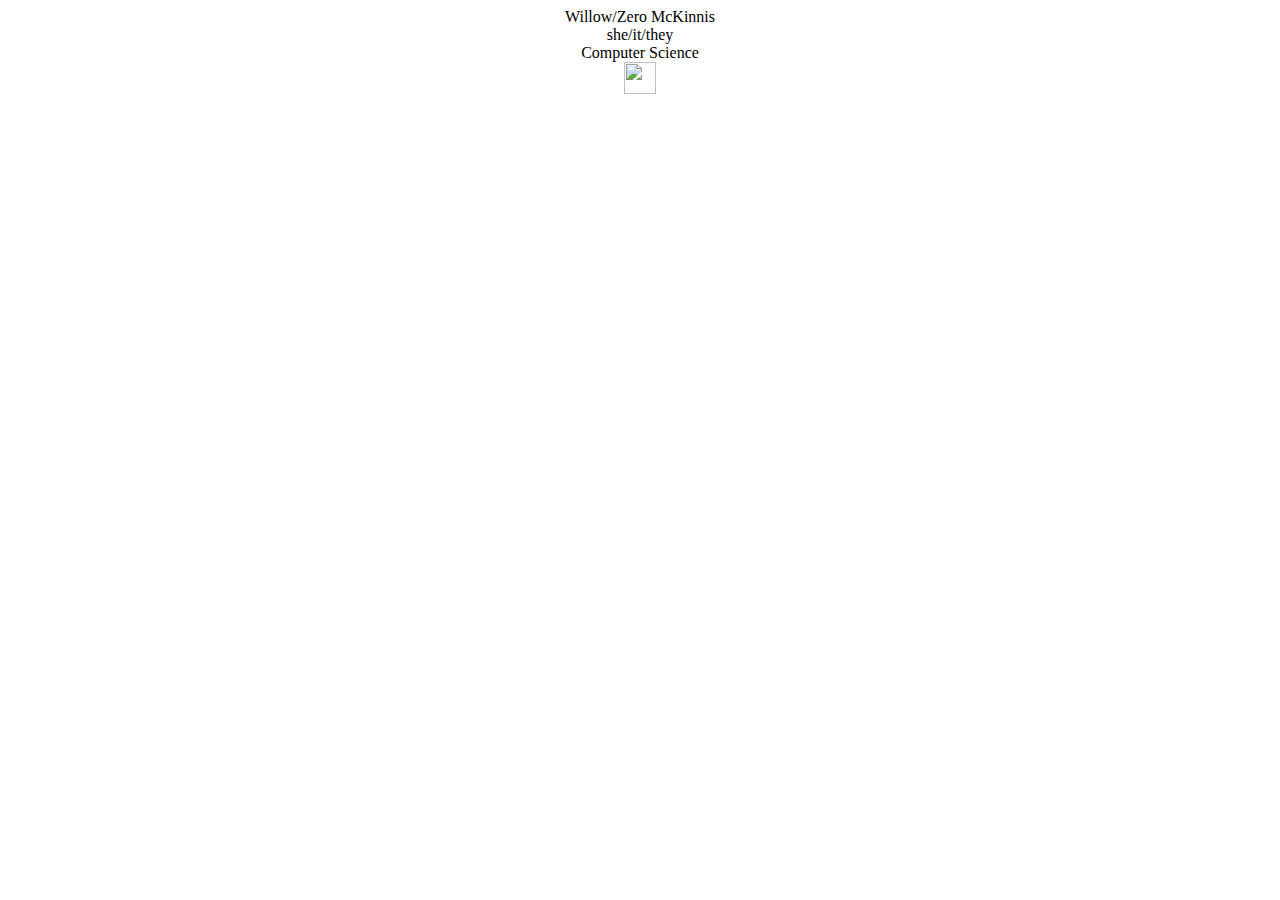
==== businesscard.html @ 2094a3c1 "Create businesscard.html" ====
<html><head>
</head>
<body>
  <center><div class="card">
    Willow/Zero McKinnis<br>
    she/it/they<br>
    Computer Science<br>
    <a href="https://github.com/Willow-Zero"><img src="https://github.githubassets.com/favicons/favicon.svg" width=32></a>
  </div></center>
</body></html>
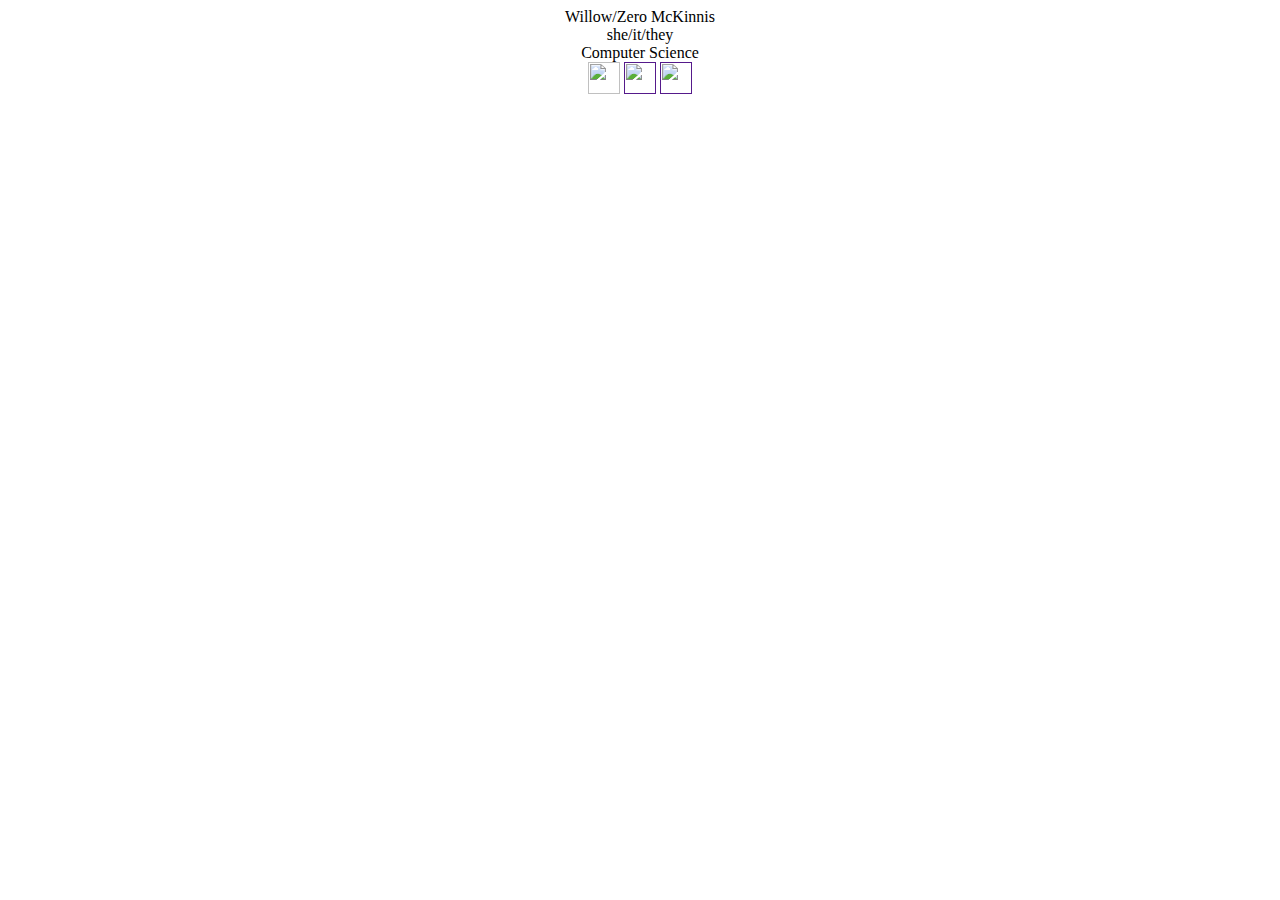
==== commit b952aede: "Update businesscard.html" ====
--- a/businesscard.html
+++ b/businesscard.html
@@ -6,5 +6,7 @@
     she/it/they<br>
     Computer Science<br>
     <a href="https://github.com/Willow-Zero"><img src="https://github.githubassets.com/favicons/favicon.svg" width=32></a>
+    <a href=""><img src="" width=32></a>
+    <a href=""><img src="" width=32></a>
   </div></center>
 </body></html>
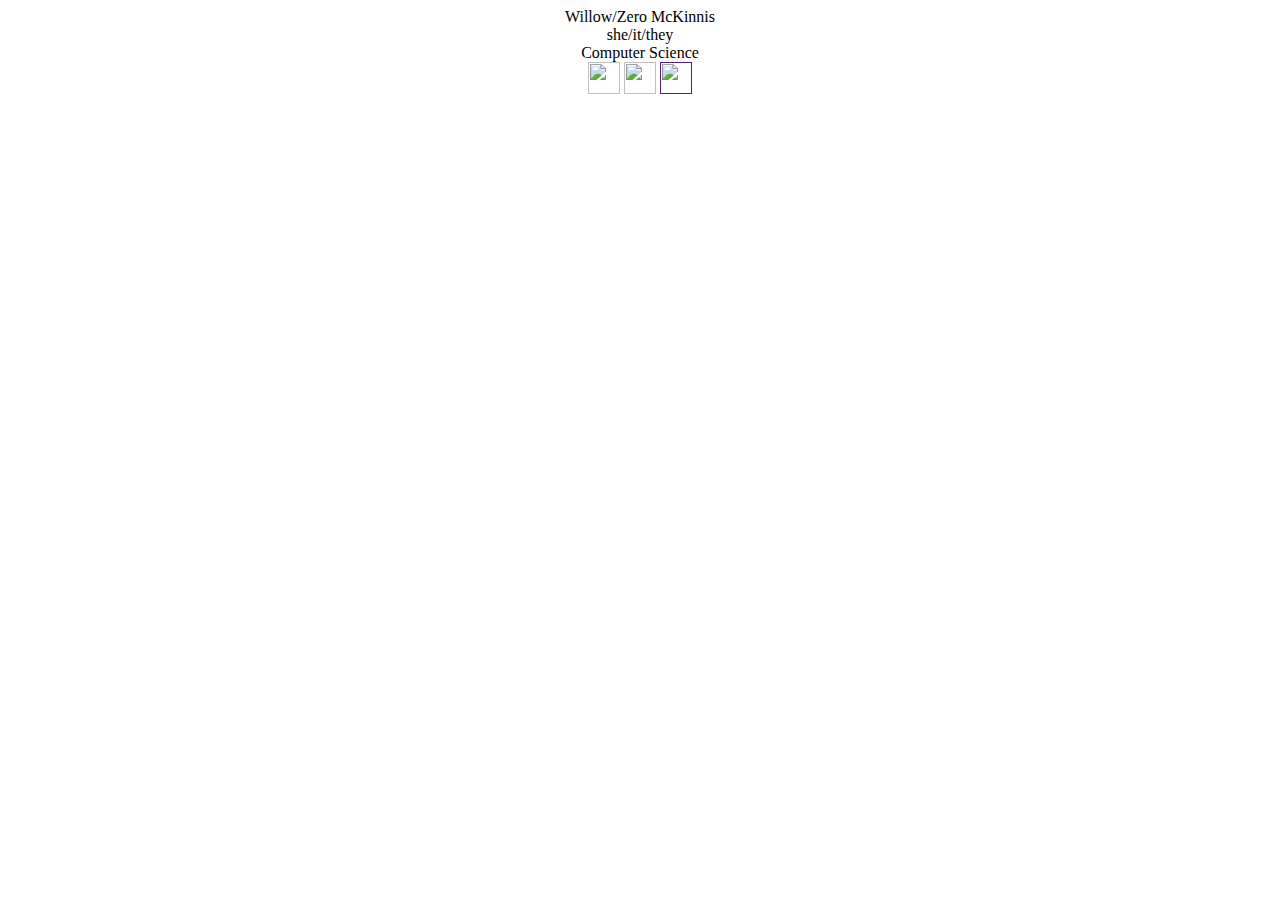
==== commit e0124b57: "Update businesscard.html" ====
--- a/businesscard.html
+++ b/businesscard.html
@@ -6,7 +6,7 @@
     she/it/they<br>
     Computer Science<br>
     <a href="https://github.com/Willow-Zero"><img src="https://github.githubassets.com/favicons/favicon.svg" width=32></a>
-    <a href=""><img src="" width=32></a>
+    <a href="https://infosec.exchange/@ZeroGlytch"><img src="https://assets.infosec.exchange/packs/media/icons/favicon-16x16-7e08330a5905fc34b8dcb8b180f32531.png" width=32></a>
     <a href=""><img src="" width=32></a>
   </div></center>
 </body></html>
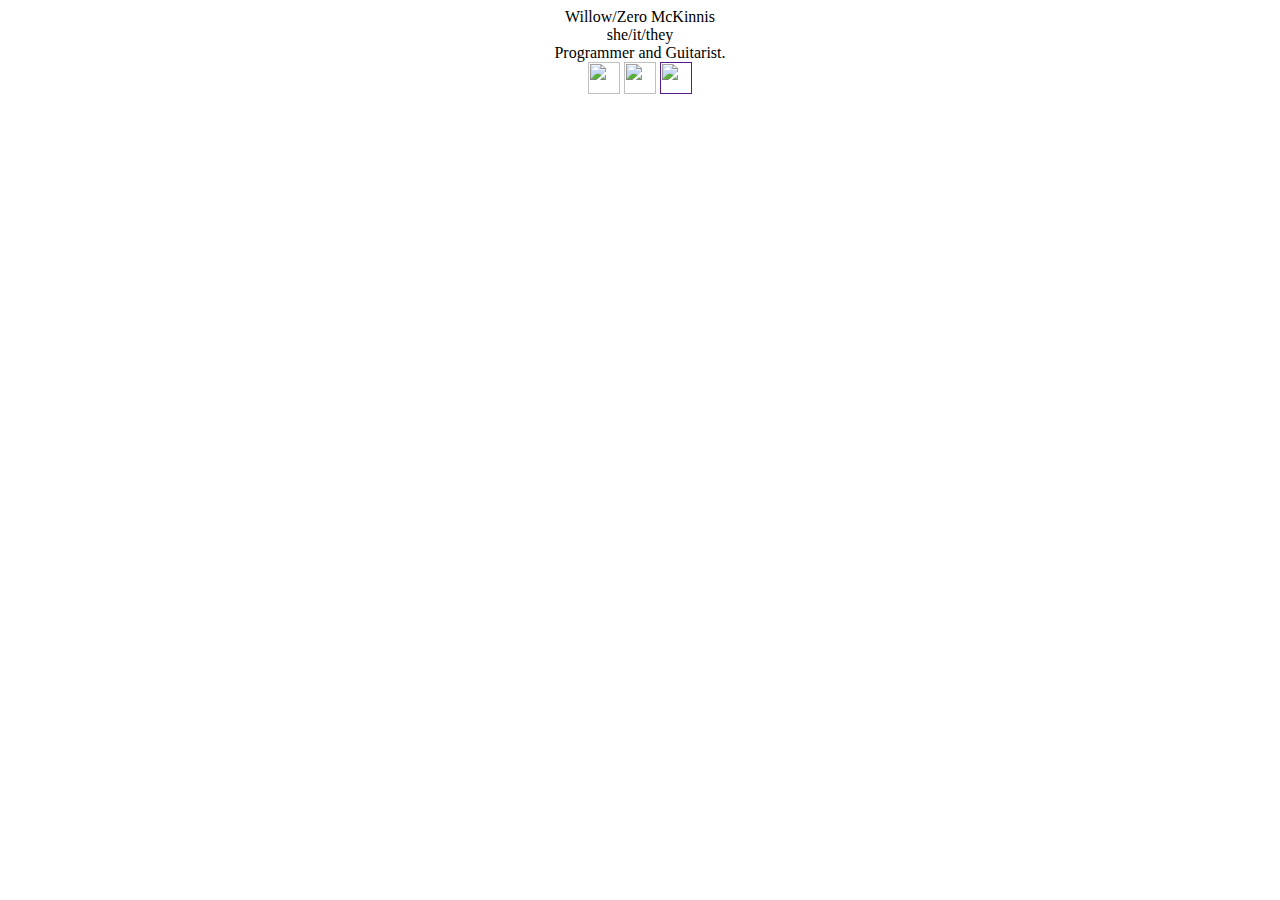
==== commit 61f8bb25: "Update businesscard.html" ====
--- a/businesscard.html
+++ b/businesscard.html
@@ -4,9 +4,9 @@
   <center><div class="card">
     Willow/Zero McKinnis<br>
     she/it/they<br>
-    Computer Science<br>
+    Programmer and Guitarist.<br>
     <a href="https://github.com/Willow-Zero"><img src="https://github.githubassets.com/favicons/favicon.svg" width=32></a>
-    <a href="https://infosec.exchange/@ZeroGlytch"><img src="https://assets.infosec.exchange/packs/media/icons/favicon-16x16-7e08330a5905fc34b8dcb8b180f32531.png" width=32></a>
+    <a href="https://infosec.exchange/@ZeroGlytch"><img src="https://upload.wikimedia.org/wikipedia/commons/4/48/Mastodon_Logotype_%28Simple%29.svg" width=32></a>
     <a href=""><img src="" width=32></a>
   </div></center>
 </body></html>
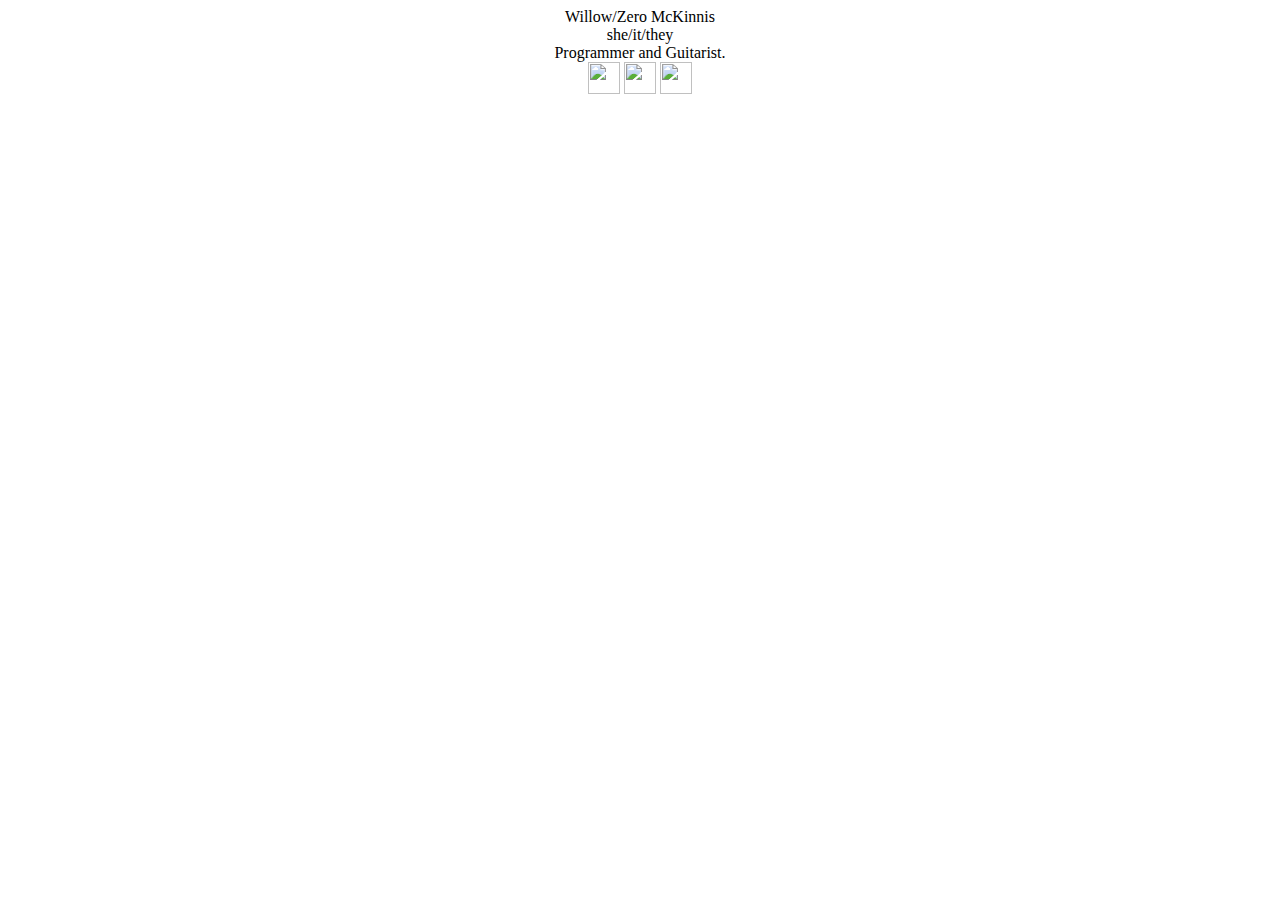
==== commit 78731bba: "Update businesscard.html" ====
--- a/businesscard.html
+++ b/businesscard.html
@@ -7,6 +7,6 @@
     Programmer and Guitarist.<br>
     <a href="https://github.com/Willow-Zero"><img src="https://github.githubassets.com/favicons/favicon.svg" width=32></a>
     <a href="https://infosec.exchange/@ZeroGlytch"><img src="https://upload.wikimedia.org/wikipedia/commons/4/48/Mastodon_Logotype_%28Simple%29.svg" width=32></a>
-    <a href=""><img src="" width=32></a>
+    <a href="Willow-Zero.github.io"><img src="/favicon.ico" width=32></a>
   </div></center>
 </body></html>
